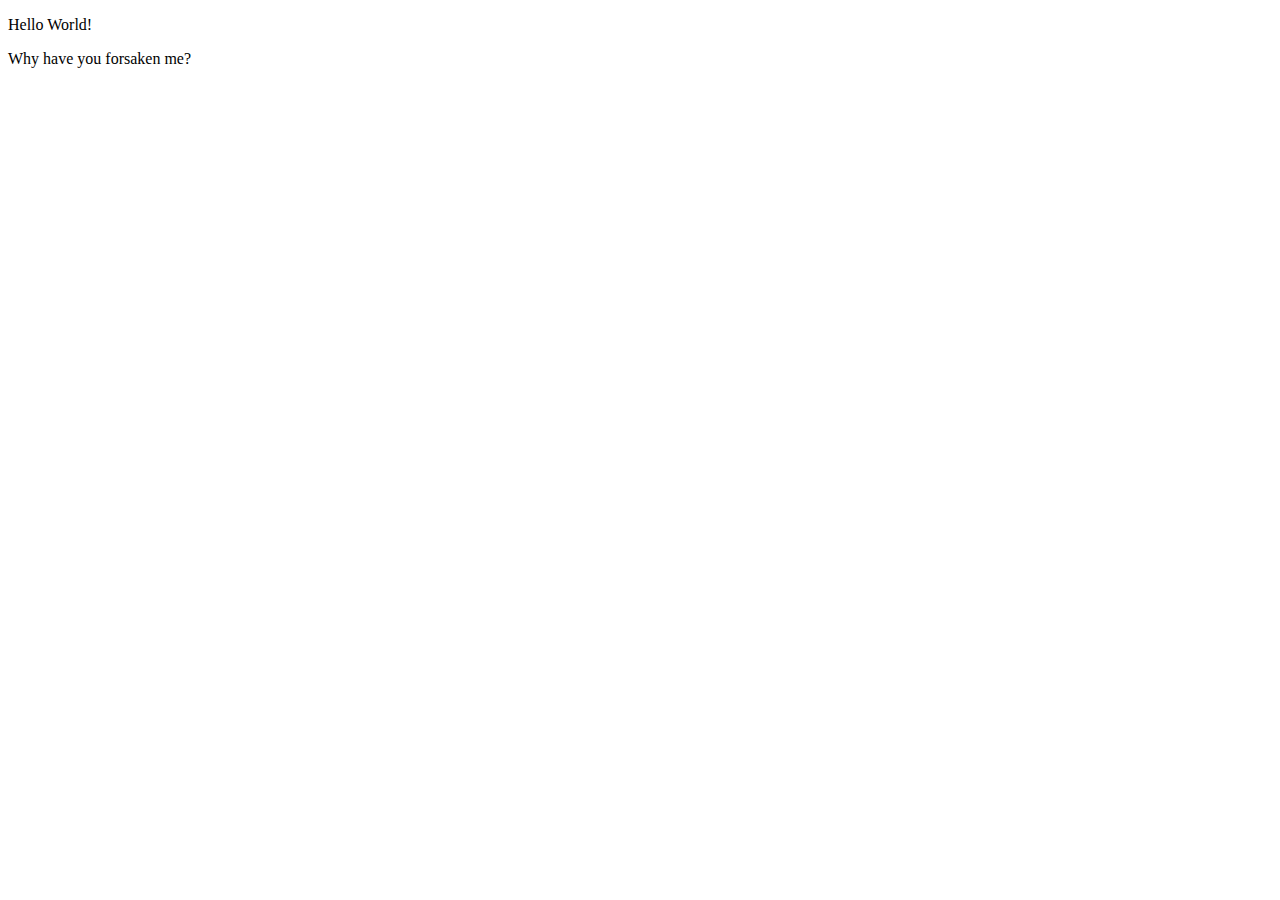
==== index.html @ 72d08675 "trying to get it to work" ====
<!DOCTYPE HTML>
<html>
<head>
<title>AndrewTheNintendrone</title>
<link rel="icon" href="favicon.ico" type="image/x-icon"/>
<link rel="shortcut-icon" href="favicon.ico" type="image/x-icon"/>
</head>
<body>
	<p>Hello World!</p>
	<p>Why have you forsaken me?</p>
</body>
</html>
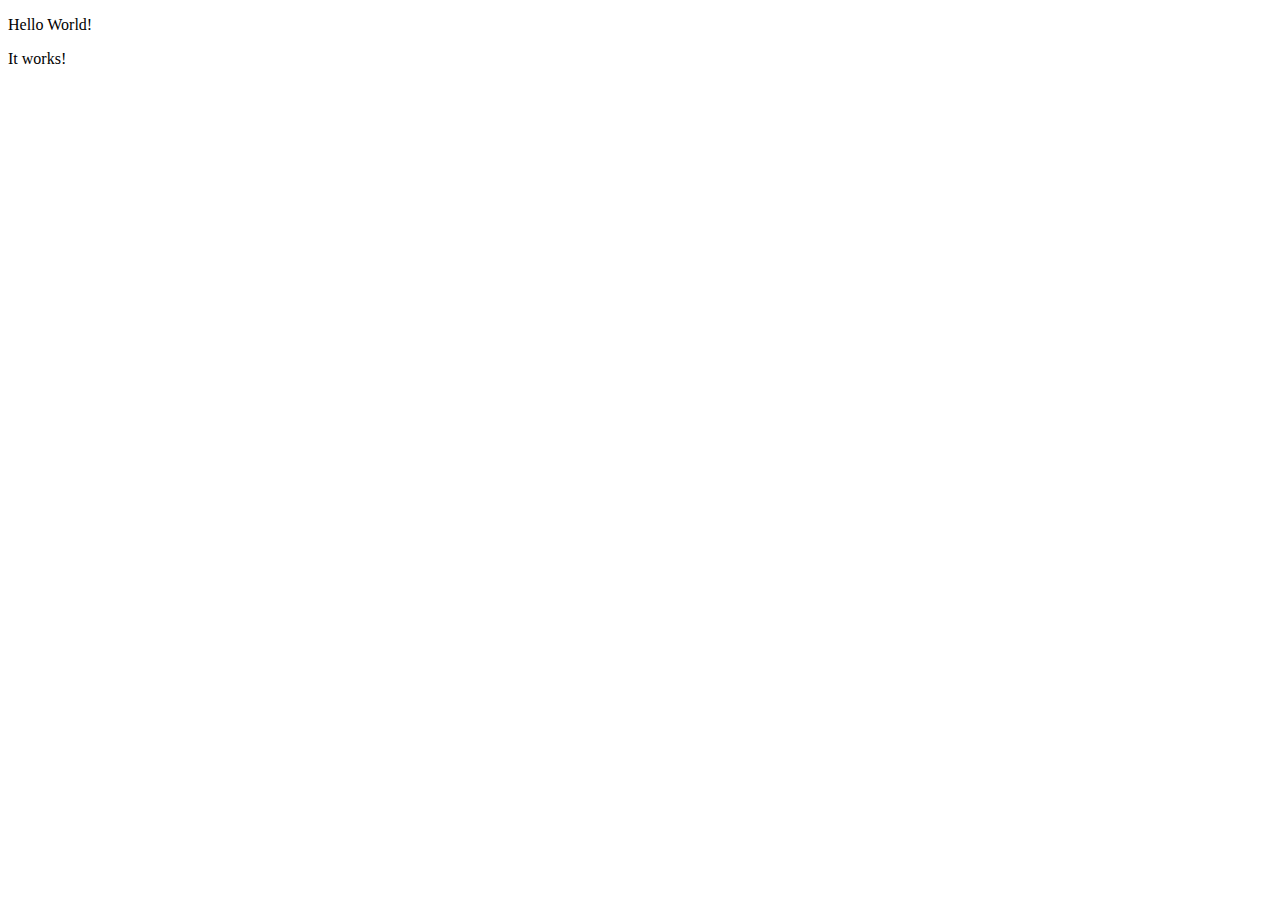
==== commit c6a2ea40: "it works" ====
--- a/index.html
+++ b/index.html
@@ -7,6 +7,6 @@
 </head>
 <body>
 	<p>Hello World!</p>
-	<p>Why have you forsaken me?</p>
+	<p>It works!</p>
 </body>
 </html>
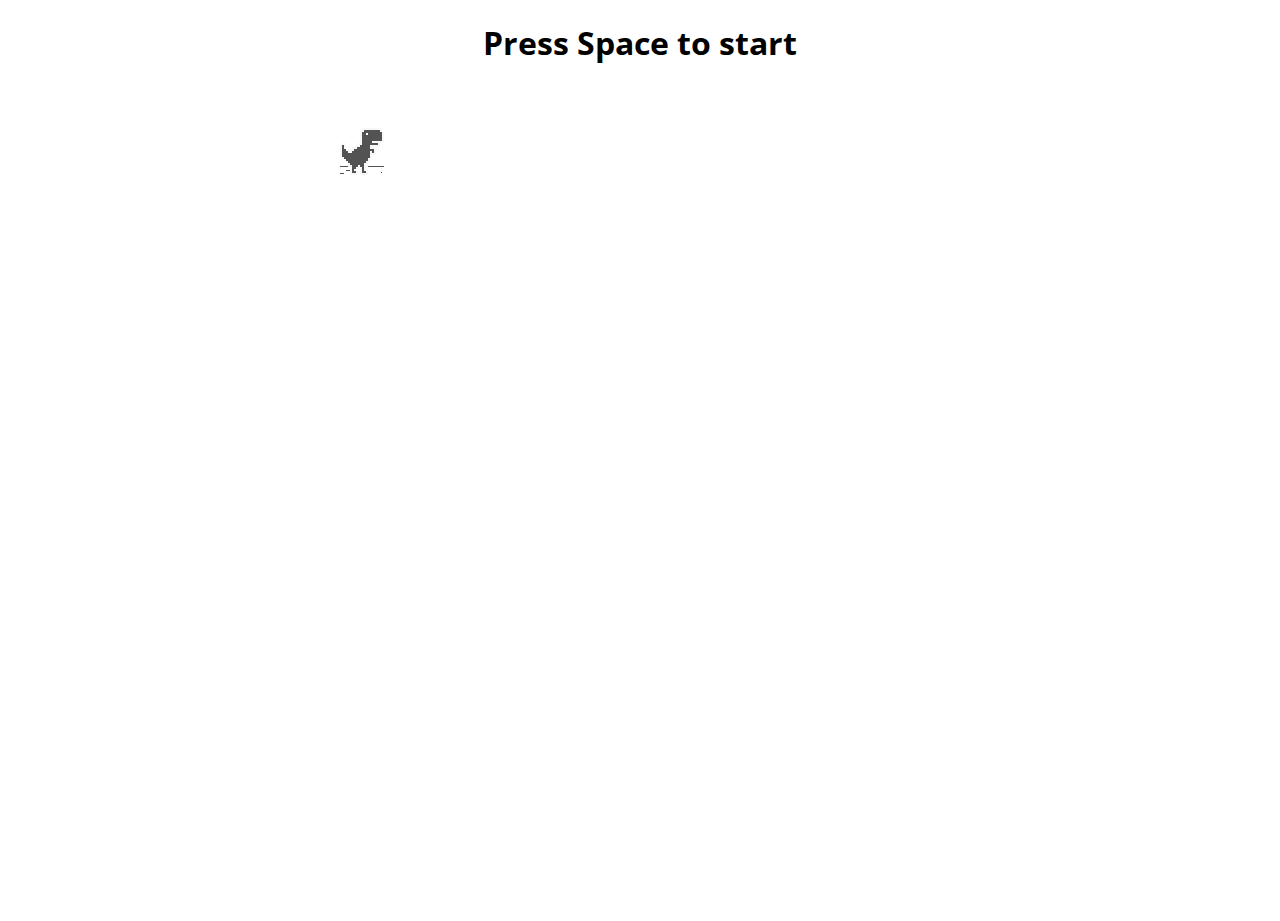
==== commit f319ab78: "put the chrome dino game" ====
--- a/index.html
+++ b/index.html
@@ -1,12 +1,46 @@
-<!DOCTYPE HTML>
+<!doctype html>
 <html>
+
 <head>
-<title>AndrewTheNintendrone</title>
-<link rel="icon" href="favicon.ico" type="image/x-icon"/>
-<link rel="shortcut-icon" href="favicon.ico" type="image/x-icon"/>
+    <meta charset="utf-8">
+    <meta name="viewport" content="width=device-width, initial-scale=1.0,maximum-scale=1.0, user-scalable=no">
+    <title >chrome easter egg: t-rex runner</title>
+    <link rel="icon" href="favicon.png" type="image/x-icon">
+    <link rel="shortcut-icon" href="favicon.png" type="image/x-icon">
+    <link rel="stylesheet" href="index.css">
+    <link href="https://fonts.googleapis.com/css?family=Open+Sans" rel="stylesheet"> 
+    <script src="index.js"></script>
 </head>
-<body>
-	<p>Hello World!</p>
-	<p>It works!</p>
+
+<body id="t" class="offline">
+    <div id="messageBox" class="sendmessage">
+         <h1 style="text-align: center;font-family: 'Open Sans', sans-serif;">Press Space to start</h1>
+         <div class="niokbutton" onclick="okbuttonsend()"></div>
+    </div>
+    <div id="main-frame-error" class="interstitial-wrapper">
+        <div id="main-content">
+            <div class="icon icon-offline" alt=""></div>
+        </div>
+        <div id="offline-resources">
+            <img id="offline-resources-1x" src="assets/default_100_percent/100-offline-sprite.png">
+            <img id="offline-resources-2x" src="assets/default_200_percent/200-offline-sprite.png">
+            <template id="audio-resources">
+                <audio id="offline-sound-press" src="[data-uri]"></audio>
+                <audio id="offline-sound-hit" src="[data-uri]"></audio>
+                <audio id="offline-sound-reached" src="[data-uri]"></audio>
+            </template>
+        </div>
+    </div>
 </body>
+
+<script>
+    document.onkeydown = function(evt) {
+    evt = evt || window.event;
+    if (evt.keyCode == 32) {
+        var box = document.getElementById("messageBox");
+        box.style.visibility="hidden";
+    }
+};
+</script>
+    
 </html>
--- a/index.css
+++ b/index.css
@@ -0,0 +1,136 @@
+/* Copyright 2013 The Chromium Authors. All rights reserved.
+ * Use of this source code is governed by a BSD-style license that can be
+ * found in the LICENSE file. */
+
+html, body {
+  padding: 0;
+  margin: 0;
+  width: 100%;
+  height: 100%;
+}
+
+.icon {
+  -webkit-user-select: none;
+  user-select: none;
+  display: inline-block;
+}
+
+.icon-offline {
+  content: -webkit-image-set( url(assets/default_100_percent/100-error-offline.png) 1x, url(assets/default_200_percent/200-error-offline.png) 2x);
+  position: relative;
+}
+
+.hidden {
+  display: none;
+}
+
+
+/* Offline page */
+
+.offline .interstitial-wrapper {
+  color: #2b2b2b;
+  font-size: 1em;
+  line-height: 1.55;
+  margin: 0 auto;
+  max-width: 600px;
+  padding-top: 100px;
+  width: 100%;
+}
+
+.offline .runner-container {
+  height: 150px;
+  max-width: 600px;
+  overflow: hidden;
+  position: absolute;
+  top: 35px;
+  width: 44px;
+}
+
+.offline .runner-canvas {
+  height: 150px;
+  max-width: 600px;
+  opacity: 1;
+  overflow: hidden;
+  position: absolute;
+  top: 0;
+  z-index: 2;
+}
+
+.offline .controller {
+  background: rgba(247, 247, 247, .1);
+  height: 100vh;
+  left: 0;
+  position: absolute;
+  top: 0;
+  width: 100vw;
+  z-index: 1;
+}
+
+#offline-resources {
+  display: none;
+}
+
+@media (max-width: 420px) {
+  .suggested-left > #control-buttons, .suggested-right > #control-buttons {
+    float: none;
+  }
+  .snackbar {
+    left: 0;
+    bottom: 0;
+    width: 100%;
+    border-radius: 0;
+  }
+}
+
+@media (max-height: 350px) {
+  h1 {
+    margin: 0 0 15px;
+  }
+  .icon-offline {
+    margin: 0 0 10px;
+  }
+  .interstitial-wrapper {
+    margin-top: 5%;
+  }
+  .nav-wrapper {
+    margin-top: 30px;
+  }
+}
+
+@media (min-width: 600px) and (max-width: 736px) and (orientation: landscape) {
+  .offline .interstitial-wrapper {
+    margin-left: 0;
+    margin-right: 0;
+  }
+}
+
+@media (min-width: 420px) and (max-width: 736px) and (min-height: 240px) and (max-height: 420px) and (orientation:landscape) {
+  .interstitial-wrapper {
+    margin-bottom: 100px;
+  }
+}
+
+@media (min-height: 240px) and (orientation: landscape) {
+  .offline .interstitial-wrapper {
+    margin-bottom: 90px;
+  }
+  .icon-offline {
+    margin-bottom: 20px;
+  }
+}
+
+@media (max-height: 320px) and (orientation: landscape) {
+  .icon-offline {
+    margin-bottom: 0;
+  }
+  .offline .runner-container {
+    top: 10px;
+  }
+}
+
+@media (max-width: 240px) {
+  .interstitial-wrapper {
+    overflow: inherit;
+    padding: 0 8px;
+  }
+}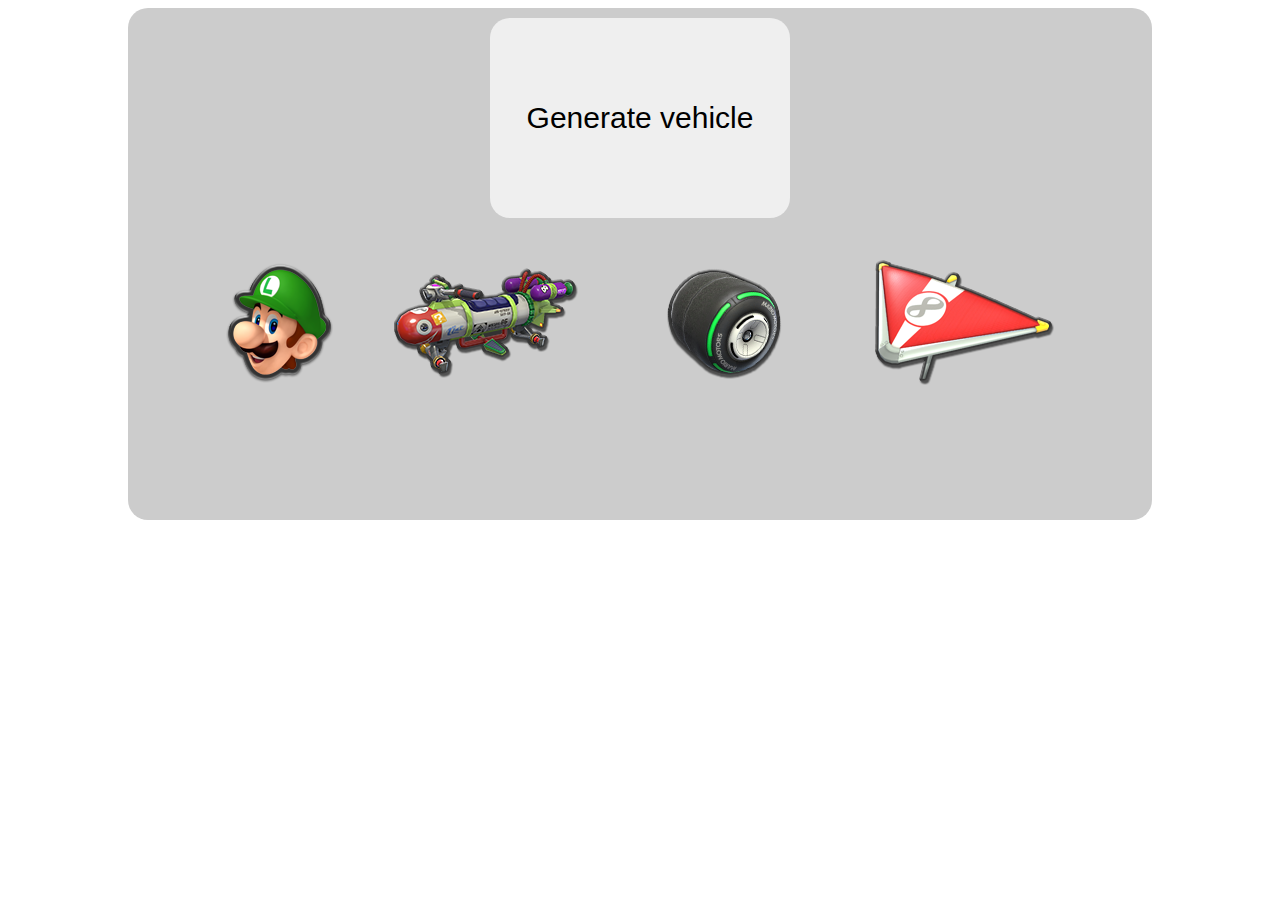
==== commit a6fd46c3: "added mariokart 8 deluxe randomizer" ====
--- a/index.html
+++ b/index.html
@@ -1,46 +1,15 @@
-<!doctype html>
+<!DOCTYPE html>
 <html>
-
-<head>
-    <meta charset="utf-8">
-    <meta name="viewport" content="width=device-width, initial-scale=1.0,maximum-scale=1.0, user-scalable=no">
-    <title >chrome easter egg: t-rex runner</title>
-    <link rel="icon" href="favicon.png" type="image/x-icon">
-    <link rel="shortcut-icon" href="favicon.png" type="image/x-icon">
-    <link rel="stylesheet" href="index.css">
-    <link href="https://fonts.googleapis.com/css?family=Open+Sans" rel="stylesheet"> 
-    <script src="index.js"></script>
-</head>
-
-<body id="t" class="offline">
-    <div id="messageBox" class="sendmessage">
-         <h1 style="text-align: center;font-family: 'Open Sans', sans-serif;">Press Space to start</h1>
-         <div class="niokbutton" onclick="okbuttonsend()"></div>
-    </div>
-    <div id="main-frame-error" class="interstitial-wrapper">
-        <div id="main-content">
-            <div class="icon icon-offline" alt=""></div>
-        </div>
-        <div id="offline-resources">
-            <img id="offline-resources-1x" src="assets/default_100_percent/100-offline-sprite.png">
-            <img id="offline-resources-2x" src="assets/default_200_percent/200-offline-sprite.png">
-            <template id="audio-resources">
-                <audio id="offline-sound-press" src="[data-uri]"></audio>
-                <audio id="offline-sound-hit" src="[data-uri]"></audio>
-                <audio id="offline-sound-reached" src="[data-uri]"></audio>
-            </template>
-        </div>
-    </div>
-</body>
-
-<script>
-    document.onkeydown = function(evt) {
-    evt = evt || window.event;
-    if (evt.keyCode == 32) {
-        var box = document.getElementById("messageBox");
-        box.style.visibility="hidden";
-    }
-};
-</script>
-    
-</html>
+	<head>
+		<title>Mariokart 8 Deluxe</title>
+		<link rel="stylesheet" type="text/css" href="style.css">
+		<script type="text/javascript" src="strings.js"></script>
+		<script type="text/javascript" src="script.js"></script>
+	</head>
+	<body onload=generate()>
+		<div id="main">
+			<button id="generateButton" onclick=generate()>Generate vehicle</button>
+			<p id="generated"></p>
+		</div>
+	</body>
+</html>--- a/style.css
+++ b/style.css
@@ -0,0 +1,35 @@
+p
+{
+	font-size: 20px;
+}
+
+img
+{
+	margin: 20px;
+}
+
+#main
+{
+	width: 1024px;
+	height: 512px;
+	border-radius: 20px;
+	text-align: center;
+	margin: auto;
+	background: #CCC;
+}
+
+#generateButton
+{
+	width: 300px;
+	height: 200px;
+	font-size: 30px;
+	margin-top: 10px;
+	border: none;
+	border-radius: 20px;
+	outline: none;
+}
+
+#generateButton:active
+{
+	background-color: #AAA;
+}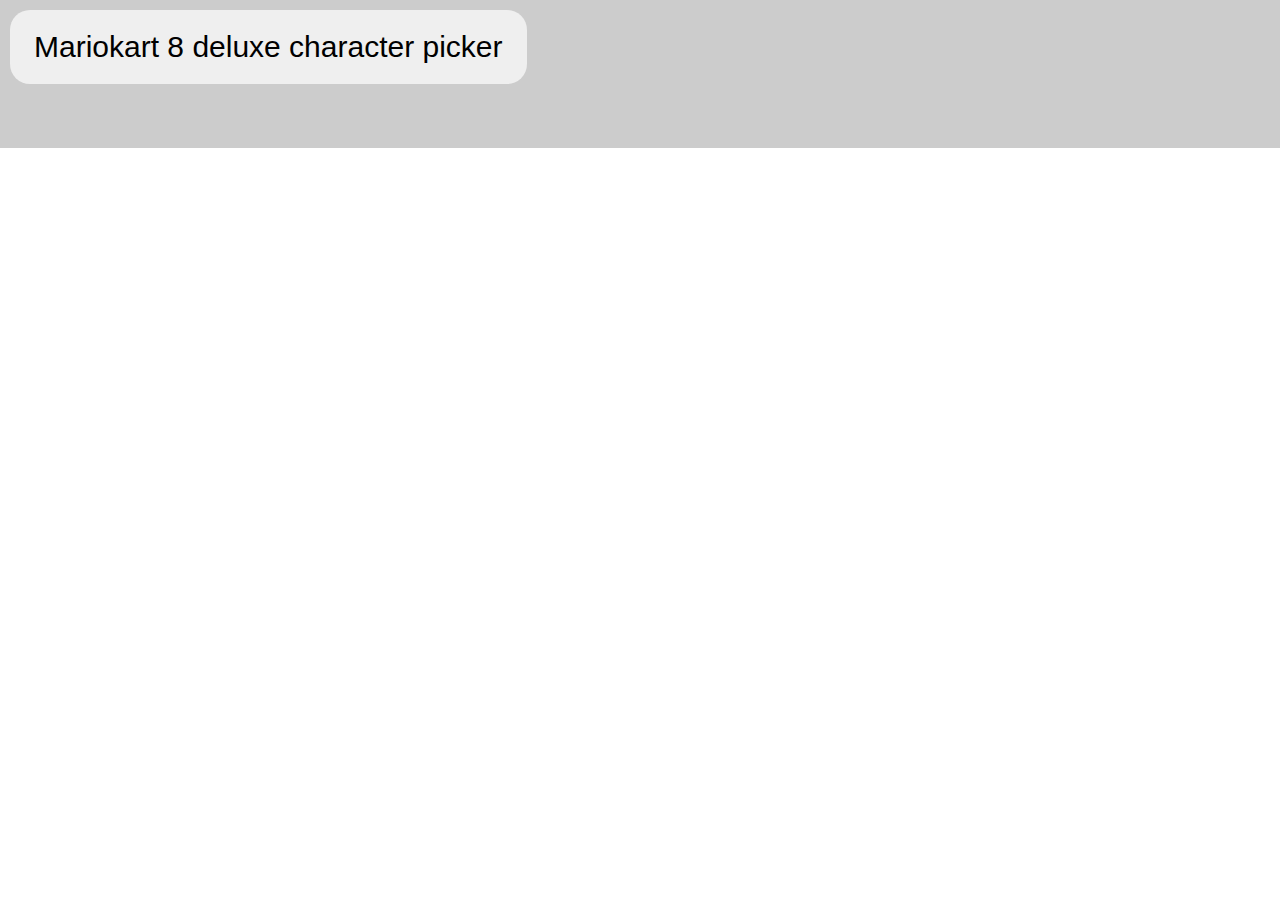
==== commit 5441fa05: "moved mariokart 8 deluxe character picker to its own page" ====
--- a/index.html
+++ b/index.html
@@ -1,15 +1,15 @@
-<!DOCTYPE html>
-<html>
-	<head>
-		<title>Mariokart 8 Deluxe</title>
-		<link rel="stylesheet" type="text/css" href="style.css">
-		<script type="text/javascript" src="strings.js"></script>
-		<script type="text/javascript" src="script.js"></script>
-	</head>
-	<body onload=generate()>
-		<div id="main">
-			<button id="generateButton" onclick=generate()>Generate vehicle</button>
-			<p id="generated"></p>
-		</div>
-	</body>
+﻿<!DOCTYPE html>
+
+<html lang="en" xmlns="http://www.w3.org/1999/xhtml">
+<head>
+    <meta charset="utf-8" />
+    <title>Andrew The Nintendrone</title>
+    <link rel="stylesheet" type="text/css" href="style.css">
+</head>
+<body>
+    <div class="navbar">
+        <a  href="mariokart deluxe generator/mariokart deluxe generator.html"><button class="button">Mariokart 8 deluxe character picker</button></a>
+    </div>
+    
+</body>
 </html>--- a/style.css
+++ b/style.css
@@ -1,35 +1,29 @@
-p
-{
-	font-size: 20px;
+﻿body {
+    padding: 0px;
+    margin: 0px;
 }
 
-img
-{
-	margin: 20px;
+/* navigation bar class*/
+.navbar {
+    width: 100%;
+    height: 128px;
+    padding: 10px;
+    margin: 0px;
+    background-color: #CCC;
 }
 
-#main
-{
-	width: 1024px;
-	height: 512px;
-	border-radius: 20px;
-	text-align: center;
-	margin: auto;
-	background: #CCC;
+/* nav bar button */
+.button {
+    font-size: 30px;
+    text-align: center;
+    padding: 20px 24px;
+    border: none;
+    border-radius: 20px;
+    outline: none;
+    text-decoration: none;
 }
 
-#generateButton
-{
-	width: 300px;
-	height: 200px;
-	font-size: 30px;
-	margin-top: 10px;
-	border: none;
-	border-radius: 20px;
-	outline: none;
-}
-
-#generateButton:active
-{
-	background-color: #AAA;
+.button:visited {
+    color: black;
+    text-decoration: none;
 }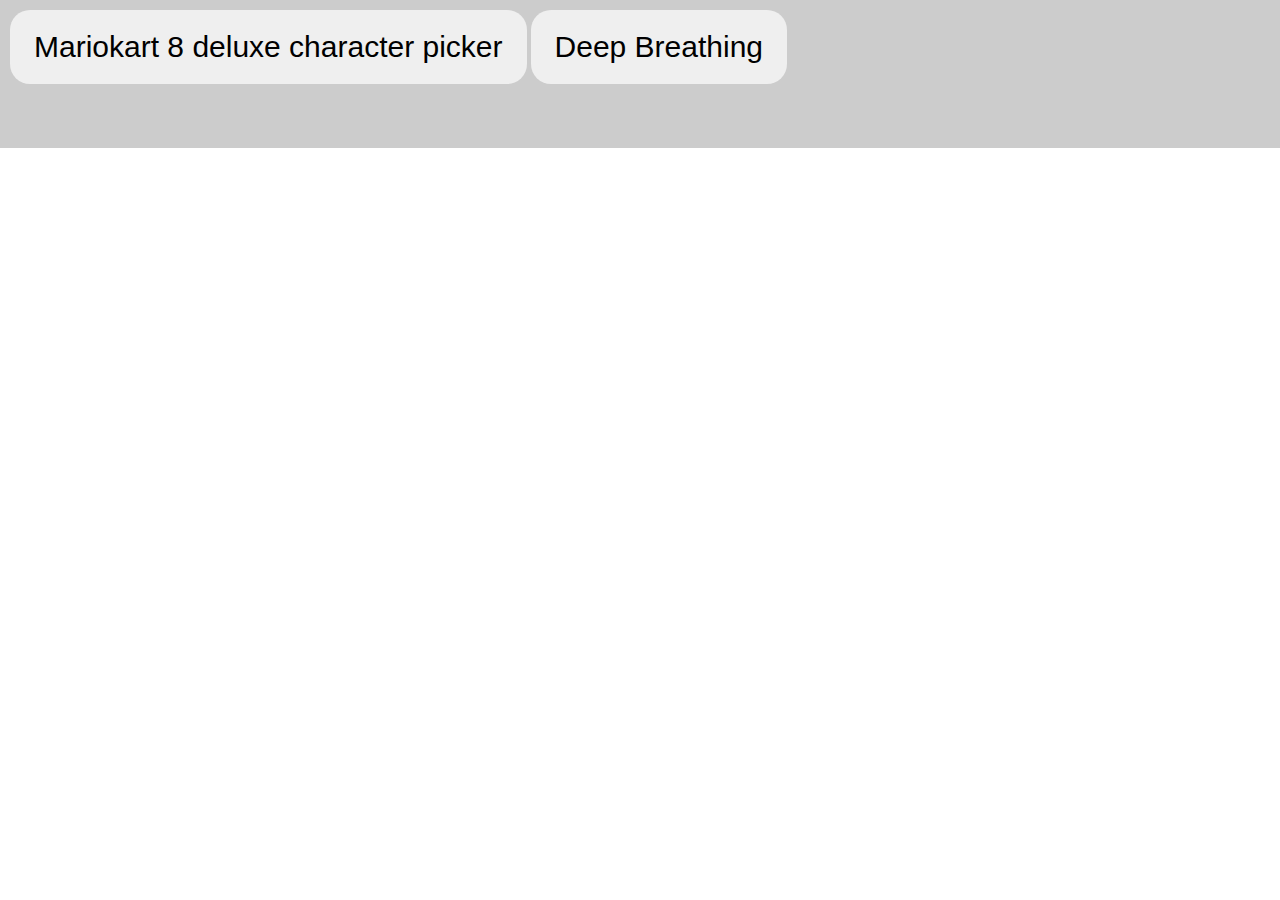
==== commit d7bc63f1: "Deep breathing proof of concept" ====
--- a/index.html
+++ b/index.html
@@ -9,6 +9,7 @@
 <body>
     <div class="navbar">
         <a  href="mariokart deluxe generator/mariokart deluxe generator.html"><button class="button">Mariokart 8 deluxe character picker</button></a>
+        <a  href="deep breathing/breathing.html"><button class="button">Deep Breathing</button></a>
     </div>
     
 </body>
